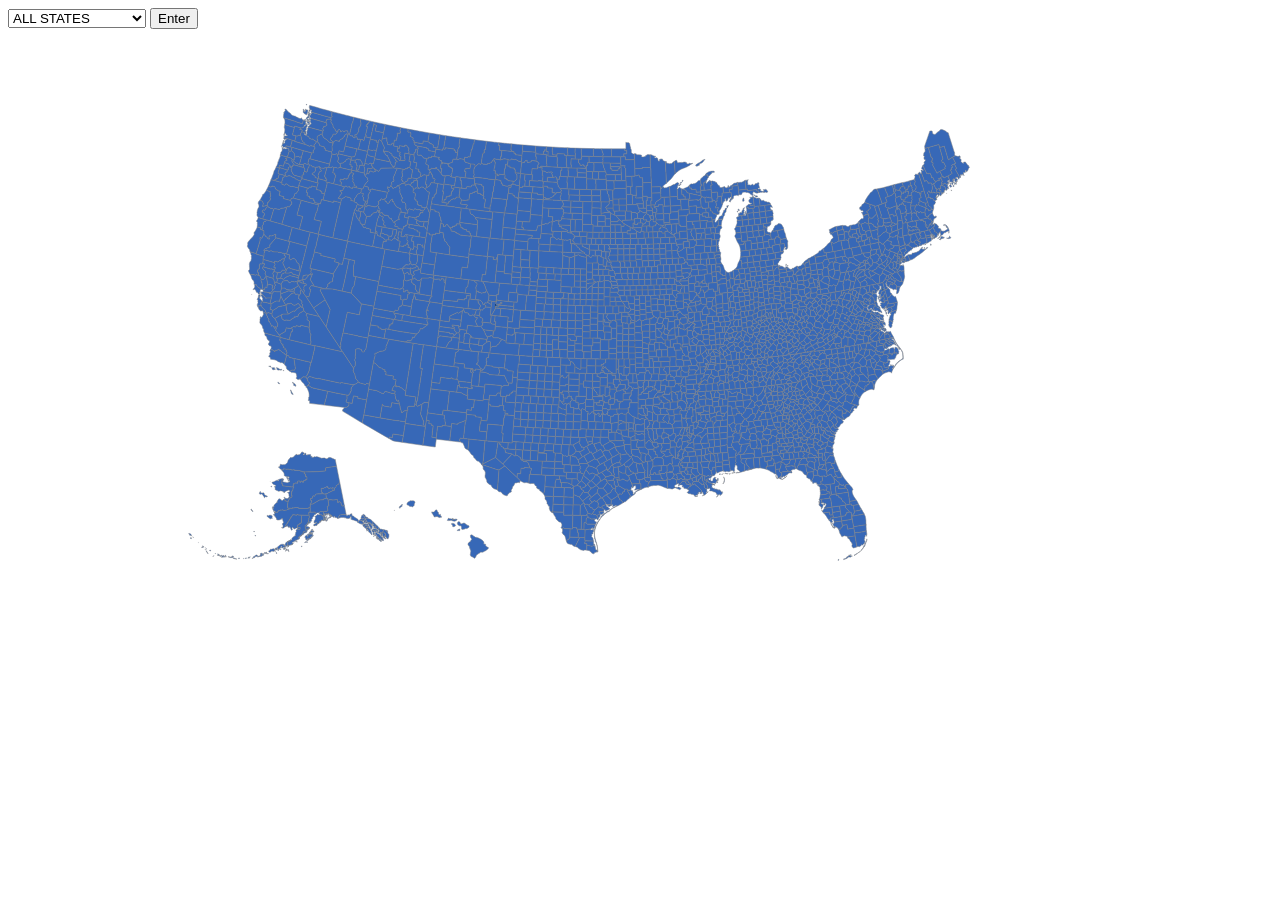
==== index.html @ 7259b307 "first commit" ====
<!DOCTYPE html>
<html>
  <head>
    <meta charset="utf-8">
    <title>Nationwide Counties</title>
    <script src="jquery-3.3.1.min.js"></script>
    <script src="d3.v4.min.js"></script>
    <script src="index.js"></script>
  </head>
  <body>
    <select id="states-list" onchange="plotCounties($('#states-list').find(':selected').attr('id'))">
      <option id="state-00">ALL STATES</option>
      <option id="state-01">Alabama</option>
      <option id="state-02">Alaska</option>
      <option id="state-04">Arizona</option>
      <option id="state-05">Arkansas</option>
      <option id="state-06">California</option>
      <option id="state-08">Colorado</option>
      <option id="state-09">Connecticut</option>
      <option id="state-10">Delaware</option>
      <option id="state-11">District of Columbia</option>
      <option id="state-12">Florida</option>
      <option id="state-13">Georgia</option>
      <option id="state-15">Hawaii</option>
      <option id="state-16">Idaho</option>
      <option id="state-17">Illinois</option>
      <option id="state-18">Indiana</option>
      <option id="state-19">Iowa</option>
      <option id="state-20">Kansas</option>
      <option id="state-21">Kentucky</option>
      <option id="state-22">Louisiana</option>
      <option id="state-23">Maine</option>
      <option id="state-24">Maryland</option>
      <option id="state-25">Massachusetts</option>
      <option id="state-26">Michigan</option>
      <option id="state-27">Minnesota</option>
      <option id="state-28">Mississippi</option>
      <option id="state-29">Missouri</option>
      <option id="state-30">Montana</option>
      <option id="state-31">Nebraska</option>
      <option id="state-32">Nevada</option>
      <option id="state-33">New Hampshire</option>
      <option id="state-34">New Jersey</option>
      <option id="state-35">New Mexico</option>
      <option id="state-36">New York</option>
      <option id="state-37">North Carolina</option>
      <option id="state-38">North Dakota</option>
      <option id="state-39">Ohio</option>
      <option id="state-40">Oklahoma</option>
      <option id="state-41">Oregon</option>
      <option id="state-42">Pennsylvania</option>
      <option id="state-44">Rhode Island</option>
      <option id="state-45">South Carolina</option>
      <option id="state-46">South Dakota</option>
      <option id="state-47">Tennessee</option>
      <option id="state-48">Texas</option>
      <option id="state-49">Utah</option>
      <option id="state-50">Vermont</option>
      <option id="state-51">Virginia</option>
      <option id="state-53">Washington</option>
      <option id="state-54">West Virginia</option>
      <option id="state-55">Wisconsin</option>
      <option id="state-56">Wyoming</option>
    </select>
    <button id="button">Enter</button>
    <script type="text/javascript">
      //Width and height
      var w = 1200;
      var h = 600;

      //Define map projection
			var projection = d3.geoAlbersUsa()
								         .translate([w/2, h/2])
								         .scale([1000]);

      //Define Geopath
      var path = d3.geoPath()
                   .projection(projection)

      //Create SVG element
 			var svg = d3.select("body")
 						      .append("svg")
 						      .attr("width", w)
 						      .attr("height", h);

      // //Load in GeoJSON data
			// d3.json("us-states.json", function(json) {
      //   debugger
			// 	//Bind data and create one path per GeoJSON feature
			// 	svg.selectAll("path")
			// 	   .data(json.features)
			// 	   .enter()
			// 	   .append("path")
			// 	   .attr("d", path)
			// 	   .style("fill", "grey");
      //
			// });

      plotCounties("state-00")
    </script>
  </body>
</html>
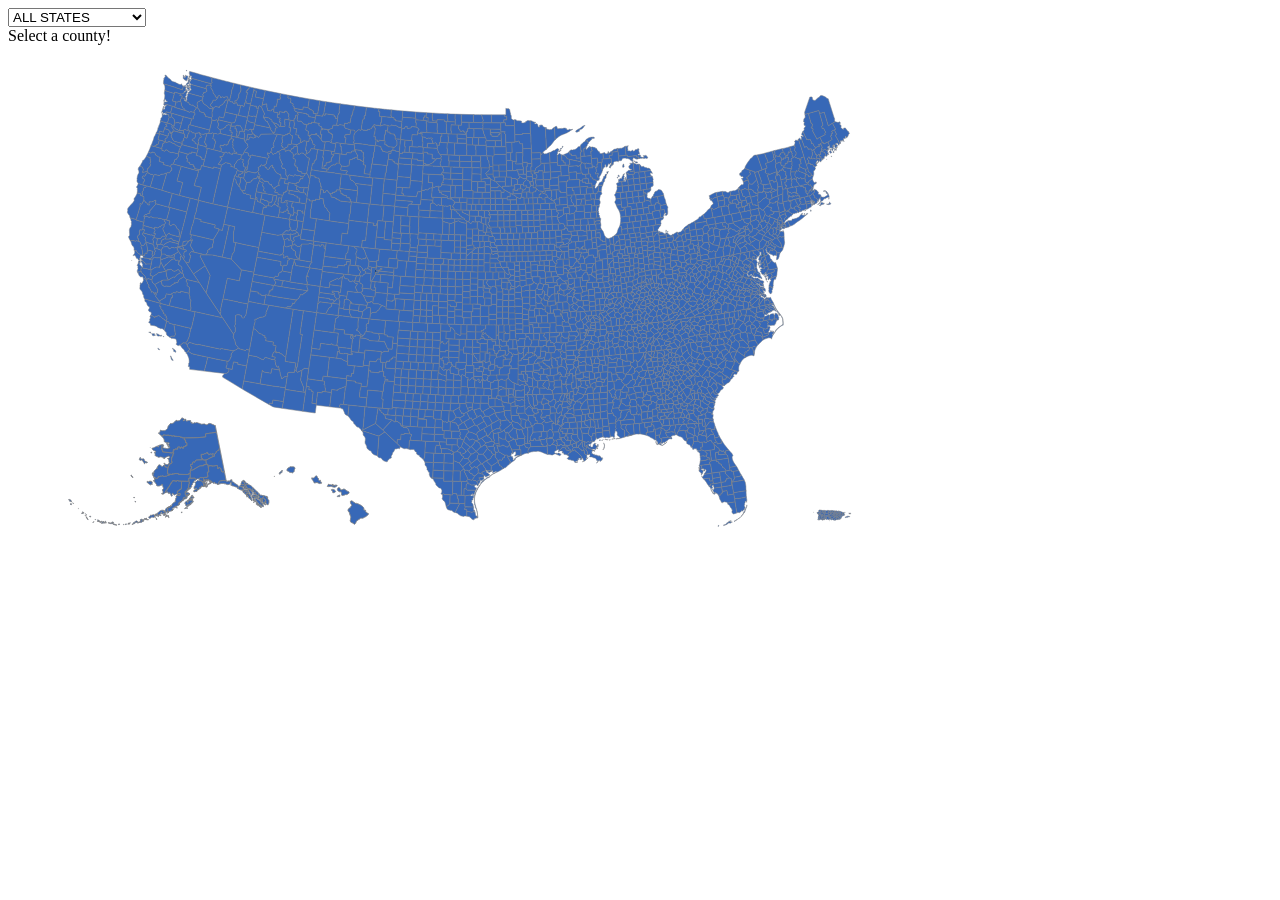
==== commit 21916b5f: "all good for now" ====
--- a/index.html
+++ b/index.html
@@ -5,6 +5,7 @@
     <title>Nationwide Counties</title>
     <script src="jquery-3.3.1.min.js"></script>
     <script src="d3.v4.min.js"></script>
+    <script src="albers-usa-pr.js"></script>
     <script src="index.js"></script>
   </head>
   <body>
@@ -49,6 +50,7 @@
       <option id="state-40">Oklahoma</option>
       <option id="state-41">Oregon</option>
       <option id="state-42">Pennsylvania</option>
+      <option id="state-72">Puerto Rico</option>
       <option id="state-44">Rhode Island</option>
       <option id="state-45">South Carolina</option>
       <option id="state-46">South Dakota</option>
@@ -62,14 +64,14 @@
       <option id="state-55">Wisconsin</option>
       <option id="state-56">Wyoming</option>
     </select>
-    <button id="button">Enter</button>
+    <div id="infobox">Select a county!</div>
     <script type="text/javascript">
       //Width and height
       var w = 1200;
       var h = 600;
 
       //Define map projection
-			var projection = d3.geoAlbersUsa()
+			var projection = albersUsaPr()
 								         .translate([w/2, h/2])
 								         .scale([1000]);
 
@@ -96,7 +98,9 @@
       //
 			// });
 
-      plotCounties("state-00")
+      $(document).ready(function() {
+        plotCounties("state-00")
+      })
     </script>
   </body>
 </html>
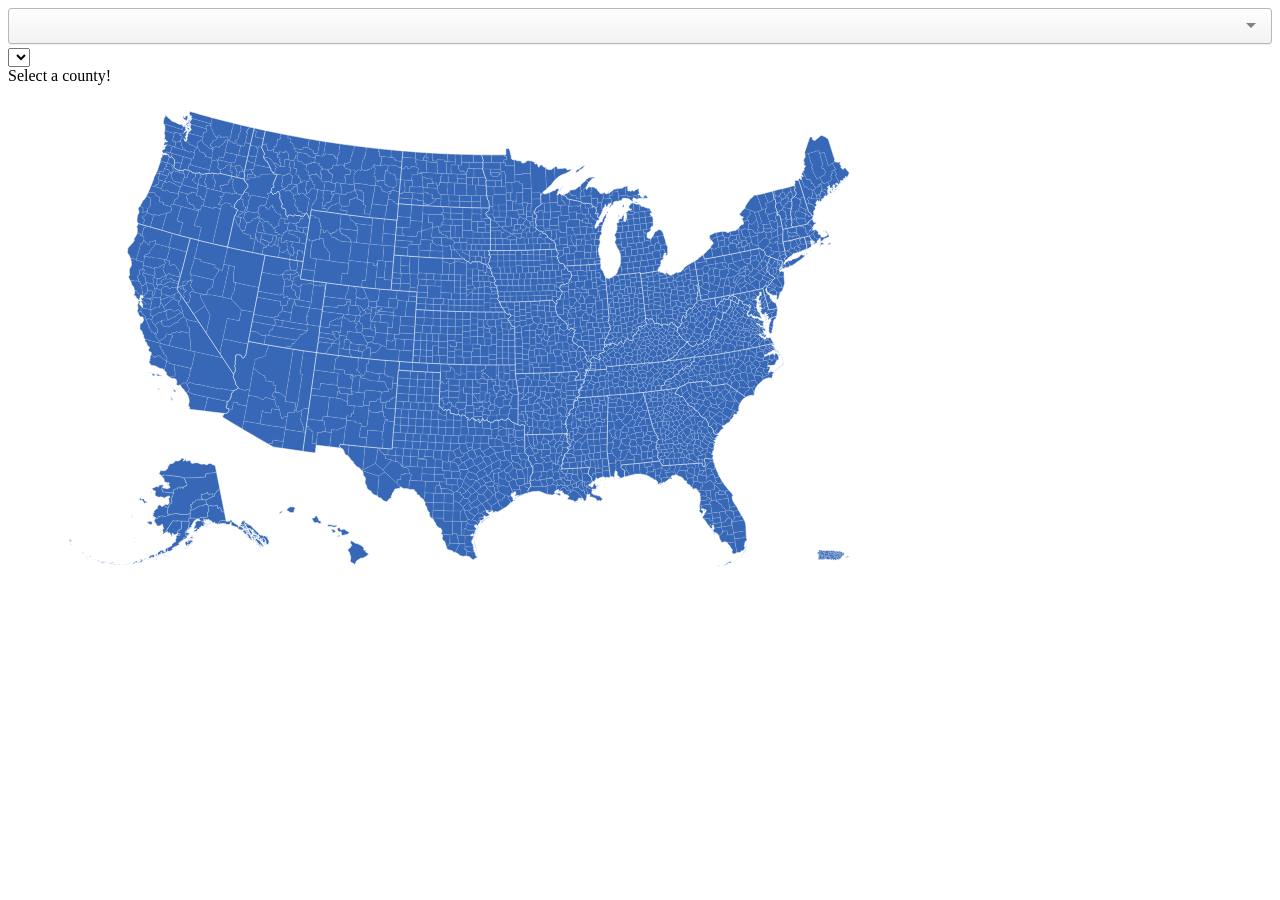
==== commit 02bd3764: "mesh" ====
--- a/index.html
+++ b/index.html
@@ -1,106 +1,136 @@
 <!DOCTYPE html>
 <html>
-  <head>
-    <meta charset="utf-8">
-    <title>Nationwide Counties</title>
-    <script src="jquery-3.3.1.min.js"></script>
-    <script src="d3.v4.min.js"></script>
-    <script src="albers-usa-pr.js"></script>
-    <script src="index.js"></script>
-  </head>
-  <body>
-    <select id="states-list" onchange="plotCounties($('#states-list').find(':selected').attr('id'))">
-      <option id="state-00">ALL STATES</option>
-      <option id="state-01">Alabama</option>
-      <option id="state-02">Alaska</option>
-      <option id="state-04">Arizona</option>
-      <option id="state-05">Arkansas</option>
-      <option id="state-06">California</option>
-      <option id="state-08">Colorado</option>
-      <option id="state-09">Connecticut</option>
-      <option id="state-10">Delaware</option>
-      <option id="state-11">District of Columbia</option>
-      <option id="state-12">Florida</option>
-      <option id="state-13">Georgia</option>
-      <option id="state-15">Hawaii</option>
-      <option id="state-16">Idaho</option>
-      <option id="state-17">Illinois</option>
-      <option id="state-18">Indiana</option>
-      <option id="state-19">Iowa</option>
-      <option id="state-20">Kansas</option>
-      <option id="state-21">Kentucky</option>
-      <option id="state-22">Louisiana</option>
-      <option id="state-23">Maine</option>
-      <option id="state-24">Maryland</option>
-      <option id="state-25">Massachusetts</option>
-      <option id="state-26">Michigan</option>
-      <option id="state-27">Minnesota</option>
-      <option id="state-28">Mississippi</option>
-      <option id="state-29">Missouri</option>
-      <option id="state-30">Montana</option>
-      <option id="state-31">Nebraska</option>
-      <option id="state-32">Nevada</option>
-      <option id="state-33">New Hampshire</option>
-      <option id="state-34">New Jersey</option>
-      <option id="state-35">New Mexico</option>
-      <option id="state-36">New York</option>
-      <option id="state-37">North Carolina</option>
-      <option id="state-38">North Dakota</option>
-      <option id="state-39">Ohio</option>
-      <option id="state-40">Oklahoma</option>
-      <option id="state-41">Oregon</option>
-      <option id="state-42">Pennsylvania</option>
-      <option id="state-72">Puerto Rico</option>
-      <option id="state-44">Rhode Island</option>
-      <option id="state-45">South Carolina</option>
-      <option id="state-46">South Dakota</option>
-      <option id="state-47">Tennessee</option>
-      <option id="state-48">Texas</option>
-      <option id="state-49">Utah</option>
-      <option id="state-50">Vermont</option>
-      <option id="state-51">Virginia</option>
-      <option id="state-53">Washington</option>
-      <option id="state-54">West Virginia</option>
-      <option id="state-55">Wisconsin</option>
-      <option id="state-56">Wyoming</option>
-    </select>
-    <div id="infobox">Select a county!</div>
-    <script type="text/javascript">
-      //Width and height
-      var w = 1200;
-      var h = 600;
 
-      //Define map projection
-			var projection = albersUsaPr()
-								         .translate([w/2, h/2])
-								         .scale([1000]);
+<head>
+  <meta charset="utf-8">
+  <title>Nationwide Counties</title>
+  <script src="jquery-3.3.1.min.js"></script>
+  <script src="d3.v5.min.js"></script>
+  <script src="albers-usa-pr.js"></script>
+  <script src="topojson.v2.min.js"></script>
+  <script src="index-old.js"></script>
+  <link rel="stylesheet" href="selectize.css">
+</head>
 
-      //Define Geopath
-      var path = d3.geoPath()
-                   .projection(projection)
+<body>
+  <select id="states-list">
+    <option id="state-01">Alabama</option>
+    <option id="state-02">Alaska</option>
+    <option id="state-04">Arizona</option>
+    <option id="state-05">Arkansas</option>
+    <option id="state-06">California</option>
+    <option id="state-08">Colorado</option>
+    <option id="state-09">Connecticut</option>
+    <option id="state-10">Delaware</option>
+    <option id="state-11">District of Columbia</option>
+    <option id="state-12">Florida</option>
+    <option id="state-13">Georgia</option>
+    <option id="state-15">Hawaii</option>
+    <option id="state-16">Idaho</option>
+    <option id="state-17">Illinois</option>
+    <option id="state-18">Indiana</option>
+    <option id="state-19">Iowa</option>
+    <option id="state-20">Kansas</option>
+    <option id="state-21">Kentucky</option>
+    <option id="state-22">Louisiana</option>
+    <option id="state-23">Maine</option>
+    <option id="state-24">Maryland</option>
+    <option id="state-25">Massachusetts</option>
+    <option id="state-26">Michigan</option>
+    <option id="state-27">Minnesota</option>
+    <option id="state-28">Mississippi</option>
+    <option id="state-29">Missouri</option>
+    <option id="state-30">Montana</option>
+    <option id="state-31">Nebraska</option>
+    <option id="state-32">Nevada</option>
+    <option id="state-33">New Hampshire</option>
+    <option id="state-34">New Jersey</option>
+    <option id="state-35">New Mexico</option>
+    <option id="state-36">New York</option>
+    <option id="state-37">North Carolina</option>
+    <option id="state-38">North Dakota</option>
+    <option id="state-39">Ohio</option>
+    <option id="state-40">Oklahoma</option>
+    <option id="state-41">Oregon</option>
+    <option id="state-42">Pennsylvania</option>
+    <option id="state-72">Puerto Rico</option>
+    <option id="state-44">Rhode Island</option>
+    <option id="state-45">South Carolina</option>
+    <option id="state-46">South Dakota</option>
+    <option id="state-47">Tennessee</option>
+    <option id="state-48">Texas</option>
+    <option id="state-49">Utah</option>
+    <option id="state-50">Vermont</option>
+    <option id="state-51">Virginia</option>
+    <option id="state-53">Washington</option>
+    <option id="state-54">West Virginia</option>
+    <option id="state-55">Wisconsin</option>
+    <option id="state-56">Wyoming</option>
+  </select>
+  <select id="counties-list">
 
-      //Create SVG element
- 			var svg = d3.select("body")
- 						      .append("svg")
- 						      .attr("width", w)
- 						      .attr("height", h);
+  </select>
 
-      // //Load in GeoJSON data
-			// d3.json("us-states.json", function(json) {
-      //   debugger
-			// 	//Bind data and create one path per GeoJSON feature
-			// 	svg.selectAll("path")
-			// 	   .data(json.features)
-			// 	   .enter()
-			// 	   .append("path")
-			// 	   .attr("d", path)
-			// 	   .style("fill", "grey");
-      //
-			// });
+  <div id="infobox">Select a county!</div>
+  <script type="text/javascript" src="selectize.min.js" defer></script>
+  <script type="text/javascript">
+    //Width and height
+    var w = 1200;
+    var h = 600;
 
-      $(document).ready(function() {
-        plotCounties("state-00")
-      })
-    </script>
-  </body>
-</html>
+    //Define map projection
+    var projection = albersUsaPr()
+      .translate([w / 2, h / 2])
+      .scale([1000]);
+
+    //Define Geopath
+    var path = d3.geoPath()
+      .projection(projection)
+
+    //Create SVG element
+    var svg = d3.select("body")
+      .append("svg")
+      .attr("width", w)
+      .attr("height", h);
+
+    var meshG = svg.append("g")
+      .attr("width", w)
+      .attr("height", h)
+      .attr('class', 'mesh-g');
+
+    var countiesG = svg.append("g")
+      .attr("width", w)
+      .attr("height", h)
+      .attr('class', 'counties-g');
+
+    // //Load in GeoJSON data
+    // d3.json("us-states.json", function(json) {
+    //   debugger
+    // 	//Bind data and create one path per GeoJSON feature
+    // 	svg.selectAll("path")
+    // 	   .data(json.features)
+    // 	   .enter()
+    // 	   .append("path")
+    // 	   .attr("d", path)
+    // 	   .style("fill", "grey");
+    //
+    // });
+
+    $(document).ready(function() {
+      $(`#states-list`).selectize({
+        create: false,
+        // sortField: 'text',
+        items: null,
+        persist: false,
+        onChange: function() {
+          return plotCounties($('#states-list').find(':selected').attr('value'))
+        }
+      });
+
+      plotCounties("")
+    })
+  </script>
+
+</body>
+
+</html>
--- a/selectize.css
+++ b/selectize.css
@@ -0,0 +1,434 @@
+.selectize-control.plugin-drag_drop.multi>.selectize-input>div.ui-sortable-placeholder {
+  visibility: visible !important;
+  background: #f2f2f2 !important;
+  background: rgba(0, 0, 0, .06) !important;
+  border: 0 none !important;
+  box-shadow: inset 0 0 12px 4px #fff
+}
+
+.selectize-control.plugin-drag_drop .ui-sortable-placeholder::after {
+  content: "!";
+  visibility: hidden
+}
+
+.selectize-control.plugin-drag_drop .ui-sortable-helper {
+  box-shadow: 0 2px 5px rgba(0, 0, 0, .2)
+}
+
+.selectize-control .dropdown-header {
+  position: relative;
+  padding: 10px 8px;
+  border-bottom: 1px solid #d0d0d0;
+  background: #f8f8f8;
+  border-radius: 3px 3px 0 0
+}
+
+.selectize-control .dropdown-header-close {
+  position: absolute;
+  right: 8px;
+  top: 50%;
+  color: #303030;
+  opacity: .4;
+  margin-top: -12px;
+  line-height: 20px;
+  font-size: 20px !important
+}
+
+.selectize-control .dropdown-header-close:hover {
+  color: #000
+}
+
+.selectize-dropdown.plugin-optgroup_columns .selectize-dropdown-content {
+  display: flex
+}
+
+.selectize-dropdown.plugin-optgroup_columns .optgroup {
+  border-right: 1px solid #f2f2f2;
+  border-top: 0 none;
+  flex-grow: 1;
+  flex-basis: 0;
+  min-width: 0
+}
+
+.selectize-dropdown.plugin-optgroup_columns .optgroup:last-child {
+  border-right: 0 none
+}
+
+.selectize-dropdown.plugin-optgroup_columns .optgroup:before {
+  display: none
+}
+
+.selectize-dropdown.plugin-optgroup_columns .optgroup-header {
+  border-top: 0 none
+}
+
+.selectize-control.plugin-remove_button .item {
+  display: inline-flex;
+  align-items: center;
+  padding-right: 0 !important
+}
+
+.selectize-control.plugin-remove_button .item .remove {
+  color: inherit;
+  text-decoration: none;
+  vertical-align: middle;
+  display: inline-block;
+  padding: 2px 6px;
+  border-left: 1px solid #0073bb;
+  border-radius: 0 2px 2px 0;
+  box-sizing: border-box;
+  margin-left: 6px
+}
+
+.selectize-control.plugin-remove_button .item .remove:hover {
+  background: rgba(0, 0, 0, .05)
+}
+
+.selectize-control.plugin-remove_button .item.active .remove {
+  border-left-color: #00578d
+}
+
+.selectize-control.plugin-remove_button .disabled .item .remove:hover {
+  background: none
+}
+
+.selectize-control.plugin-remove_button .disabled .item .remove {
+  border-left-color: #aaa
+}
+
+.selectize-control.plugin-remove_button .remove-single {
+  position: absolute;
+  right: 0;
+  top: 0;
+  font-size: 23px
+}
+
+.selectize-control {
+  position: relative
+}
+
+.selectize-dropdown, .selectize-input, .selectize-input input {
+  color: #303030;
+  font-family: inherit;
+  font-size: 13px;
+  line-height: 18px;
+  font-smoothing: inherit
+}
+
+.selectize-input, .selectize-control.single .selectize-input.input-active {
+  background: #fff;
+  cursor: text;
+  display: inline-block
+}
+
+.selectize-input {
+  border: 1px solid #d0d0d0;
+  padding: 8px 8px;
+  display: inline-block;
+  width: 100%;
+  overflow: hidden;
+  position: relative;
+  z-index: 1;
+  box-sizing: border-box;
+  box-shadow: inset 0 1px 1px rgba(0, 0, 0, .1);
+  border-radius: 3px
+}
+
+.selectize-control.multi .selectize-input.has-items {
+  padding: calc(8px - 2px - 1px) 8px calc(8px - 2px - 3px - 1px)
+}
+
+.selectize-input.full {
+  background-color: #fff
+}
+
+.selectize-input.disabled, .selectize-input.disabled * {
+  cursor: default !important
+}
+
+.selectize-input.focus {
+  box-shadow: inset 0 1px 2px rgba(0, 0, 0, .15)
+}
+
+.selectize-input.dropdown-active {
+  border-radius: 3px 3px 0 0
+}
+
+.selectize-input>* {
+  vertical-align: baseline;
+  display: inline-block;
+  zoom: 1
+}
+
+.selectize-control.multi .selectize-input>div {
+  cursor: pointer;
+  margin: 0 3px 3px 0;
+  padding: 2px 6px;
+  background: #1da7ee;
+  color: #fff;
+  border: 1px solid #0073bb
+}
+
+.selectize-control.multi .selectize-input>div.active {
+  background: #92c836;
+  color: #fff;
+  border: 1px solid #00578d
+}
+
+.selectize-control.multi .selectize-input.disabled>div, .selectize-control.multi .selectize-input.disabled>div.active {
+  color: #fff;
+  background: #d2d2d2;
+  border: 1px solid #aaa
+}
+
+.selectize-input>input {
+  display: inline-block !important;
+  padding: 0 !important;
+  min-height: 0 !important;
+  max-height: none !important;
+  max-width: 100% !important;
+  margin: 0 !important;
+  text-indent: 0 !important;
+  border: 0 none !important;
+  background: none !important;
+  line-height: inherit !important;
+  user-select: auto !important;
+  box-shadow: none !important
+}
+
+.selectize-input>input::-ms-clear {
+  display: none
+}
+
+.selectize-input>input:focus {
+  outline: none !important
+}
+
+.selectize-input>input[placeholder] {
+  box-sizing: initial
+}
+
+.selectize-input.has-items>input {
+  margin: 0 4px !important
+}
+
+.selectize-input::after {
+  content: " ";
+  display: block;
+  clear: left
+}
+
+.selectize-input.dropdown-active::before {
+  content: " ";
+  display: block;
+  position: absolute;
+  background: #f0f0f0;
+  height: 1px;
+  bottom: 0;
+  left: 0;
+  right: 0
+}
+
+.selectize-dropdown {
+  position: absolute;
+  top: 100%;
+  left: 0;
+  width: 100%;
+  z-index: 10;
+  border: 1px solid #d0d0d0;
+  background: #fff;
+  margin: -1px 0 0 0;
+  border-top: 0 none;
+  box-sizing: border-box;
+  box-shadow: 0 1px 3px rgba(0, 0, 0, .1);
+  border-radius: 0 0 3px 3px
+}
+
+.selectize-dropdown [data-selectable] {
+  cursor: pointer;
+  overflow: hidden
+}
+
+.selectize-dropdown [data-selectable] .highlight {
+  background: rgba(125, 168, 208, .2);
+  border-radius: 1px
+}
+
+.selectize-dropdown .option, .selectize-dropdown .optgroup-header, .selectize-dropdown .no-results, .selectize-dropdown .create {
+  padding: 5px 8px
+}
+
+.selectize-dropdown .option, .selectize-dropdown [data-disabled], .selectize-dropdown [data-disabled] [data-selectable].option {
+  cursor: inherit;
+  opacity: .5
+}
+
+.selectize-dropdown [data-selectable].option {
+  opacity: 1;
+  cursor: pointer
+}
+
+.selectize-dropdown .optgroup:first-child .optgroup-header {
+  border-top: 0 none
+}
+
+.selectize-dropdown .optgroup-header {
+  color: #303030;
+  background: #fff;
+  cursor: default
+}
+
+.selectize-dropdown .active {
+  background-color: #f5fafd;
+  color: #495c68
+}
+
+.selectize-dropdown .active.create {
+  color: #495c68
+}
+
+.selectize-dropdown .create {
+  color: rgba(48, 48, 48, .5)
+}
+
+.selectize-dropdown-content {
+  overflow-y: auto;
+  overflow-x: hidden;
+  max-height: 200px;
+  overflow-scrolling: touch
+}
+
+.selectize-dropdown .spinner {
+  display: inline-block;
+  width: 30px;
+  height: 30px;
+  margin: 5px 8px
+}
+
+.selectize-dropdown .spinner:after {
+  content: " ";
+  display: block;
+  width: 24px;
+  height: 24px;
+  margin: 3px;
+  border-radius: 50%;
+  border: 5px solid #d0d0d0;
+  border-color: #d0d0d0 transparent #d0d0d0 transparent;
+  animation: lds-dual-ring 1.2s linear infinite
+}
+
+@keyframes lds-dual-ring {
+  0% {
+    transform: rotate(0deg)
+  }
+
+  100% {
+    transform: rotate(360deg)
+  }
+}
+
+.selectize-control.single .selectize-input, .selectize-control.single .selectize-input input {
+  cursor: pointer
+}
+
+.selectize-control.single .selectize-input.input-active, .selectize-control.single .selectize-input.input-active input {
+  cursor: text
+}
+
+.selectize-control.single .selectize-input:after {
+  content: " ";
+  display: block;
+  position: absolute;
+  top: 50%;
+  right: 15px;
+  margin-top: -3px;
+  width: 0;
+  height: 0;
+  border-style: solid;
+  border-width: 5px 5px 0 5px;
+  border-color: gray transparent transparent transparent
+}
+
+.selectize-control.single .selectize-input.dropdown-active:after {
+  margin-top: -4px;
+  border-width: 0 5px 5px 5px;
+  border-color: transparent transparent gray transparent
+}
+
+.selectize-control.rtl {
+  text-align: right
+}
+
+.selectize-control.rtl.single .selectize-input:after {
+  left: 15px;
+  right: auto
+}
+
+.selectize-control.rtl .selectize-input>input {
+  margin: 0 4px 0 -2px !important
+}
+
+.selectize-control .selectize-input.disabled {
+  opacity: .5;
+  background-color: #fafafa
+}
+
+.selectize-control.multi .selectize-input.has-items {
+  padding-left: 5px;
+  padding-right: 5px
+}
+
+.selectize-control.multi .selectize-input.disabled [data-value] {
+  color: #999;
+  text-shadow: none;
+  background: none;
+  box-shadow: none
+}
+
+.selectize-control.multi .selectize-input.disabled [data-value], .selectize-control.multi .selectize-input.disabled [data-value] .remove {
+  border-color: #e6e6e6
+}
+
+.selectize-control.multi .selectize-input.disabled [data-value] .remove {
+  background: none
+}
+
+.selectize-control.multi .selectize-input [data-value] {
+  text-shadow: 0 1px 0 rgba(0, 51, 83, .3);
+  border-radius: 3px;
+  background-color: #1b9dec;
+  background-image: linear-gradient(to bottom, #1da7ee, #178ee9);
+  background-repeat: repeat-x;
+  box-shadow: 0 1px 0 rgba(0, 0, 0, .2), inset 0 1px rgba(255, 255, 255, .03)
+}
+
+.selectize-control.multi .selectize-input [data-value].active {
+  background-color: #0085d4;
+  background-image: linear-gradient(to bottom, #008fd8, #0075cf);
+  background-repeat: repeat-x
+}
+
+.selectize-control.single .selectize-input {
+  box-shadow: 0 1px 0 rgba(0, 0, 0, .05), inset 0 1px 0 rgba(255, 255, 255, .8);
+  background-color: #f9f9f9;
+  background-image: linear-gradient(to bottom, #fefefe, #f2f2f2);
+  background-repeat: repeat-x
+}
+
+.selectize-control.single .selectize-input, .selectize-dropdown.single {
+  border-color: #b8b8b8
+}
+
+.selectize-dropdown .optgroup-header {
+  padding-top: 7px;
+  font-weight: bold;
+  font-size: .85em
+}
+
+.selectize-dropdown .optgroup {
+  border-top: 1px solid #f0f0f0
+}
+
+.selectize-dropdown .optgroup:first-child {
+  border-top: 0 none
+}
